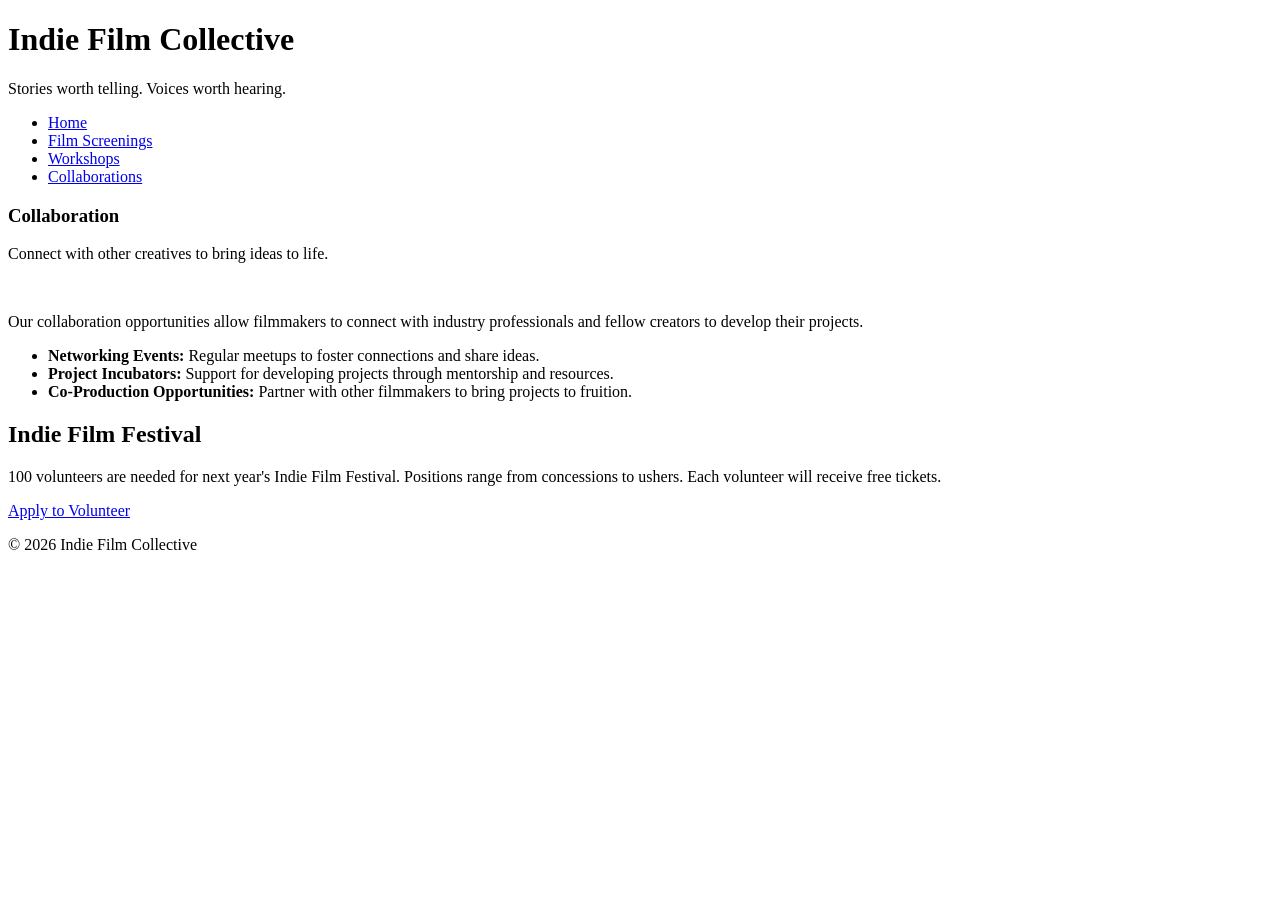
==== collaborations.html @ ed221787 "HTML iterated." ====
<!DOCTYPE html>
<html lang="en">
<head>
    <meta charset="UTF-8">
    <meta name="viewport" content="width=device-width, initial-scale=1.0">
    <title>Collaborations</title>
    <link rel="stylesheet" href="styles.css">
</head>
<body>
    <header>
    <h1>Indie Film Collective</h1>
    <p>Stories worth telling. Voices worth hearing.</p>
    </header>
<nav>
    <ul>
        <li><a href="index.html">Home</a></li>
        <li><a href="screenings.html">Film Screenings</a></li>
        <li><a href="workshops.html">Workshops</a></li>
        <li><a href="collaborations.html">Collaborations</a></li>
    </ul>
</nav>
    <section id="collaborations">
                <h3>Collaboration</h3>
                <p>Connect with other creatives to bring ideas to life.</p>
                <img src="images/collaboration.jpg" width="500" alt="">
    </section>
<p>Our collaboration opportunities allow filmmakers to connect with industry professionals and fellow creators to develop their projects.</p>
<ul>
    <li><strong>Networking Events:</strong> Regular meetups to foster connections and share ideas.</li>
    <li><strong>Project Incubators:</strong> Support for developing projects through mentorship and resources.</li>
    <li><strong>Co-Production Opportunities:</strong> Partner with other filmmakers to bring projects to fruition.</li>
</ul>
<aside>
    <h2>Indie Film Festival</h2>
    <p>100 volunteers are needed for next year's Indie Film Festival. Positions range from concessions to ushers. Each volunteer will receive free tickets.</p>
    <a href="#">Apply to Volunteer</a>
</aside>
<footer>
    <p>&copy; 2026 Indie Film Collective</p>
</footer>
</body>
</html>
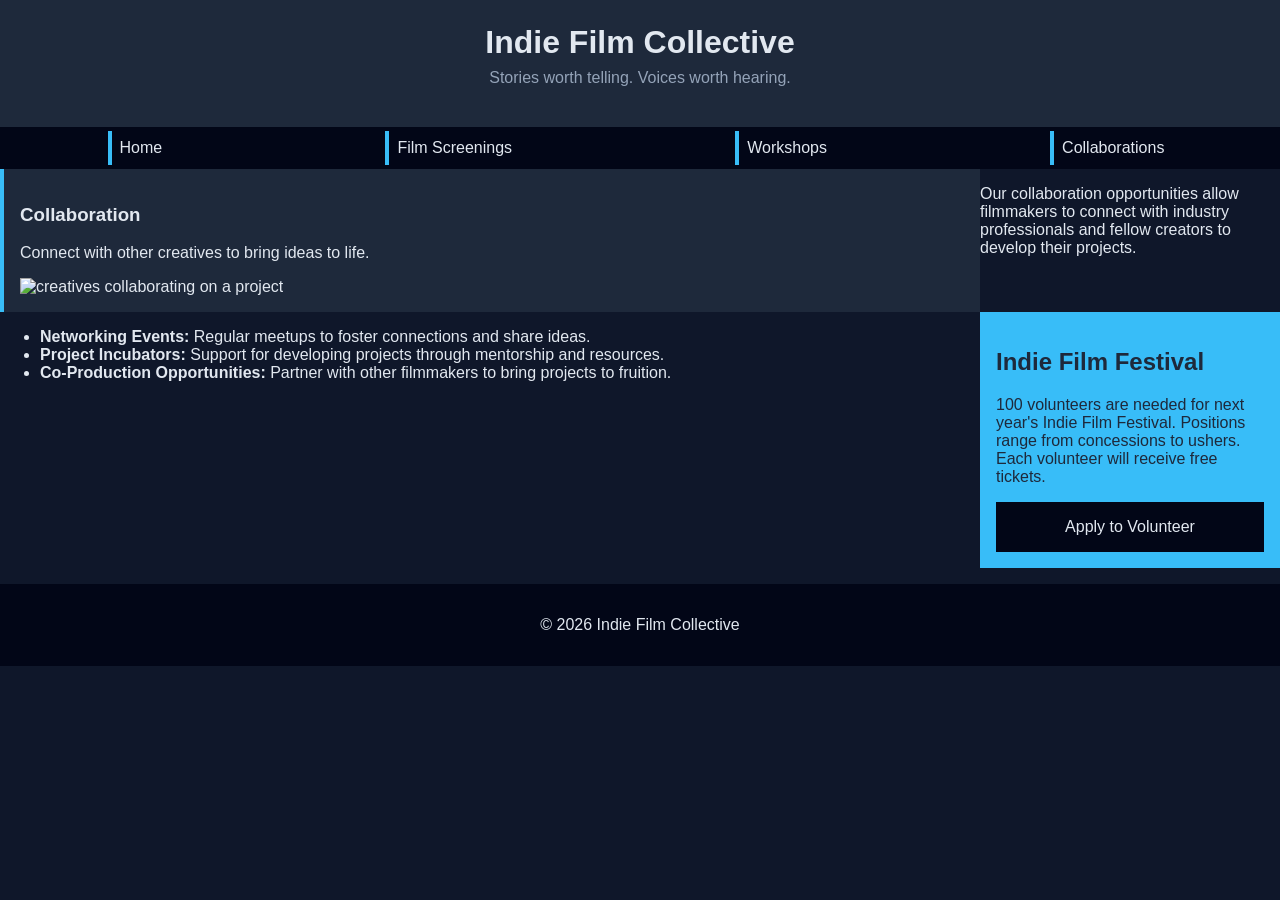
==== commit 935ef0dd: "Final" ====
--- a/collaborations.html
+++ b/collaborations.html
@@ -22,7 +22,7 @@
     <section id="collaborations">
                 <h3>Collaboration</h3>
                 <p>Connect with other creatives to bring ideas to life.</p>
-                <img src="images/collaboration.jpg" width="500" alt="">
+                <img src="images/collaboration.jpg" width="500" alt="creatives collaborating on a project">
     </section>
 <p>Our collaboration opportunities allow filmmakers to connect with industry professionals and fellow creators to develop their projects.</p>
 <ul>
--- a/styles.css
+++ b/styles.css
@@ -0,0 +1,137 @@
+/* CSS by Christina Carrasquilla, iteration by Dylan Watson */
+
+/* ===== Color Palette ===== 
+
+    background: #0f172a;
+    nav-footer: #020617;
+    card: #1e293b;
+    text-main: #e2e8f0;
+    text-muted: #94a3b8;
+    accent: #38bdf8;
+}
+*/
+
+/* ===== GLOBAL (Base) Styles ===== */
+body {
+    font-family: Helvetica, Arial, sans-serif;
+    margin: 0;
+    background-color: #0f172a;
+    color: #e2e8f0;
+    min-width:500px;
+    display:grid;
+    grid-template-columns:1fr;
+}
+
+header {
+    background-color: #1e293b;
+    text-align: center;
+    padding: 1.5rem;
+}
+
+header h1 {
+    margin: 0;
+}
+
+header p {
+    margin-top: 0.5rem;
+    color: #94a3b8;
+}
+
+nav {
+    background-color: #020617;
+}
+
+nav ul {
+    list-style: none;
+    margin: 0;
+    padding: 0;
+}
+
+nav a {
+    color: #e2e8f0;
+    text-decoration: none;
+    padding: 0.5rem;
+    display: block;
+    border-left: 4px solid #38bdf8;
+    margin: .25rem;
+}
+
+nav a:hover {
+    background-color: #334155;
+}
+
+main {
+    padding: 1rem;
+}
+
+img {
+    width:100%;
+}
+
+#screenings, #workshops, #collaborations {
+    background-color: #1e293b;
+    padding: 1rem;
+    padding: 1rem;
+    border-left: 4px solid #38bdf8;
+}
+
+aside {
+    background-color: #38bdf8;
+    color: #1e293b;
+    padding: 1rem;
+    padding: 1rem;
+}
+
+a {
+    display:block;
+    background-color:#020617;
+    color:#e2e8f0;
+    padding:1rem 2rem;
+    text-decoration:none;
+    text-align:center;
+}
+a:hover {
+    color:#020617;
+    background-color:#e2e8f0;
+}
+
+footer {
+    background-color: #020617;
+    text-align: center;
+    padding: 1rem;
+    margin-top: 1rem;
+}
+.card-row {
+    display: block;
+    border-left: 4px solid #38bdf8;
+    padding: 1rem;
+    text-align: center;
+}
+
+
+/* ===== Media Query (Medium) ===== */
+/* write a media query for a screen with at least 800px */
+/* change the body's grid template to 1fr 300px */
+/* target the header, nav, and footer and style their grid-column to 1/-1 */
+/* target the nav and display it flex, space around */
+/* target the .card-row to display flex */
+/* target the sections in .card-row with a width for 30% */
+@media screen and (min-width: 800px) {
+    body {
+        grid-template-columns: 1fr 300px;
+    }
+    header, nav, footer {
+        grid-column: 1 / -1;
+    }
+    nav ul {
+        display: flex;
+        justify-content: space-around;
+    }
+    .card-row {
+        display: flex;
+        justify-content: space-between;
+    }
+    .card-row section {
+        width: 30%;
+    }
+}
